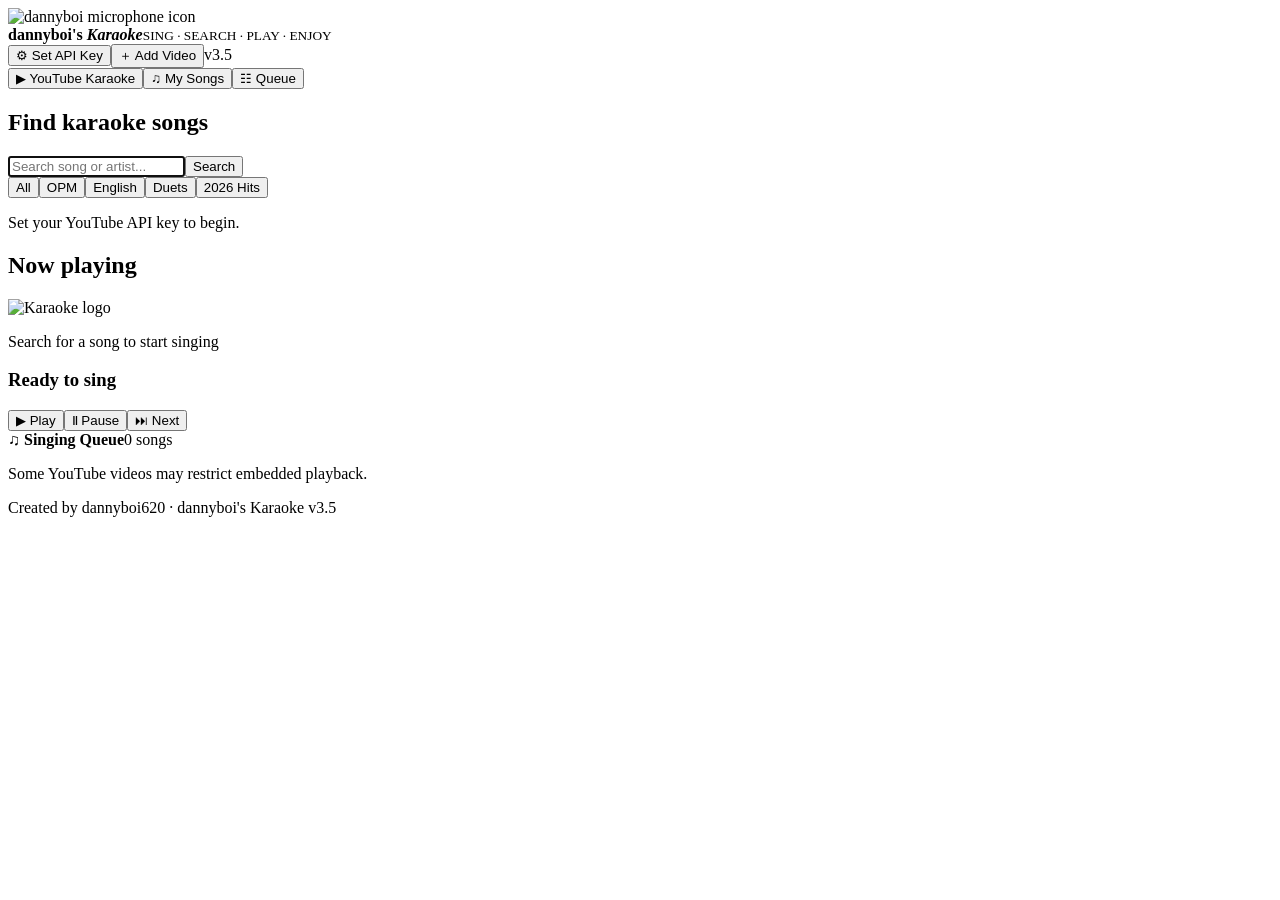
==== web/index.html @ 11451d22 "Add files via upload" ====
<!doctype html><html lang="en"><head><meta charset="utf-8"><meta name="viewport" content="width=device-width,initial-scale=1"><title>dannyboi's Karaoke</title><link rel="stylesheet" href="/style.css"></head><body><header><div class="brand"><img src="/dannyboi_logo.png" alt="dannyboi microphone icon"><div><strong>dannyboi's <em>Karaoke</em></strong><small>SING · SEARCH · PLAY · ENJOY</small></div></div><div class="header-actions"><button id="set-api-key">⚙ Set API Key</button><button id="add-video">＋ Add Video</button><span class="version">v3.5</span></div></header><main><section class="left"><nav><button class="tab active" data-tab="youtube">▶ YouTube Karaoke</button><button class="tab" data-tab="offline">♫ My Songs</button><button class="tab" data-tab="queue">☷ Queue</button></nav><div id="youtube-tab" class="pane"><h2>Find karaoke songs</h2><div class="searchline"><input id="youtube-query" placeholder="Search song or artist..." autofocus><button id="youtube-search">Search</button></div><div class="filters"><button class="chip" data-query="karaoke">All</button><button class="chip" data-query="OPM karaoke">OPM</button><button class="chip" data-query="English karaoke">English</button><button class="chip" data-query="duet karaoke">Duets</button><button class="chip" data-query="2026 karaoke hits">2026 Hits</button></div><p class="hint" id="youtube-status">Set your YouTube API key to begin.</p><div id="youtube-results" class="results"></div></div><div id="offline-tab" class="pane" hidden><h2>My offline songs</h2><div class="actions"><button id="choose-folder">Choose Folder</button><button id="import-songs">Import Songs</button><button id="scan-folder">Scan Now</button></div><p class="hint" id="library-status">Scanning library…</p><input id="library-search" placeholder="Search title, artist, or song number"><div id="library-results" class="results"></div></div><div id="queue-tab" class="pane" hidden><h2>Up next</h2><div id="queue" class="results"></div><button id="clear">Clear offline queue</button></div></section><section class="right"><h2>Now playing</h2><div class="screen" id="online-screen"><div id="youtube-player"></div><div id="player-placeholder"><img src="/dannyboi_logo.png" alt="Karaoke logo"><p>Search for a song to start singing</p></div></div><div id="local-player" hidden><video id="local-video" controls playsinline></video><audio id="local-audio" controls></audio><canvas id="cdg-canvas" width="300" height="216"></canvas></div><div id="online-help" class="online-help" hidden><span>If the video cannot play here, open it on YouTube.</span> <button id="open-youtube">↗ Open on YouTube</button></div><h3 id="now">Ready to sing</h3><div class="actions"><button id="play">▶ Play</button><button id="pause">Ⅱ Pause</button><button id="next">⏭ Next</button></div><div class="queue-title"><strong>♫ Singing Queue</strong><span id="online-queue-count">0 songs</span></div><div id="online-queue" class="results"></div><p class="hint queue-note">Some YouTube videos may restrict embedded playback.</p></section></main><div class="modal" id="api-key-dialog" hidden><div class="modal-card"><h2>Set YouTube API Key</h2><p>Paste your YouTube Data API v3 key. It is stored locally on this computer.</p><input id="api-key-input" type="password" placeholder="Paste API key" autocomplete="off"><p id="api-key-message" class="hint"></p><div class="actions"><button id="api-key-save">Save API Key</button><button id="api-key-cancel">Cancel</button></div></div></div><div class="modal" id="video-dialog" hidden><div class="modal-card"><h2>Add YouTube Karaoke Video</h2><p>Paste a YouTube video URL to play instantly and add it to your queue.</p><input id="video-url" placeholder="https://www.youtube.com/watch?v=..."><input id="video-title" placeholder="Song title (optional)"><p id="video-message" class="hint"></p><div class="actions"><button id="video-add">Add & Play</button><button id="video-cancel">Cancel</button></div></div></div><footer>Created by dannyboi620 · dannyboi's Karaoke v3.5</footer><script src="/app.js"></script><script src="/library.js"></script><script src="/simple.js"></script></body></html>
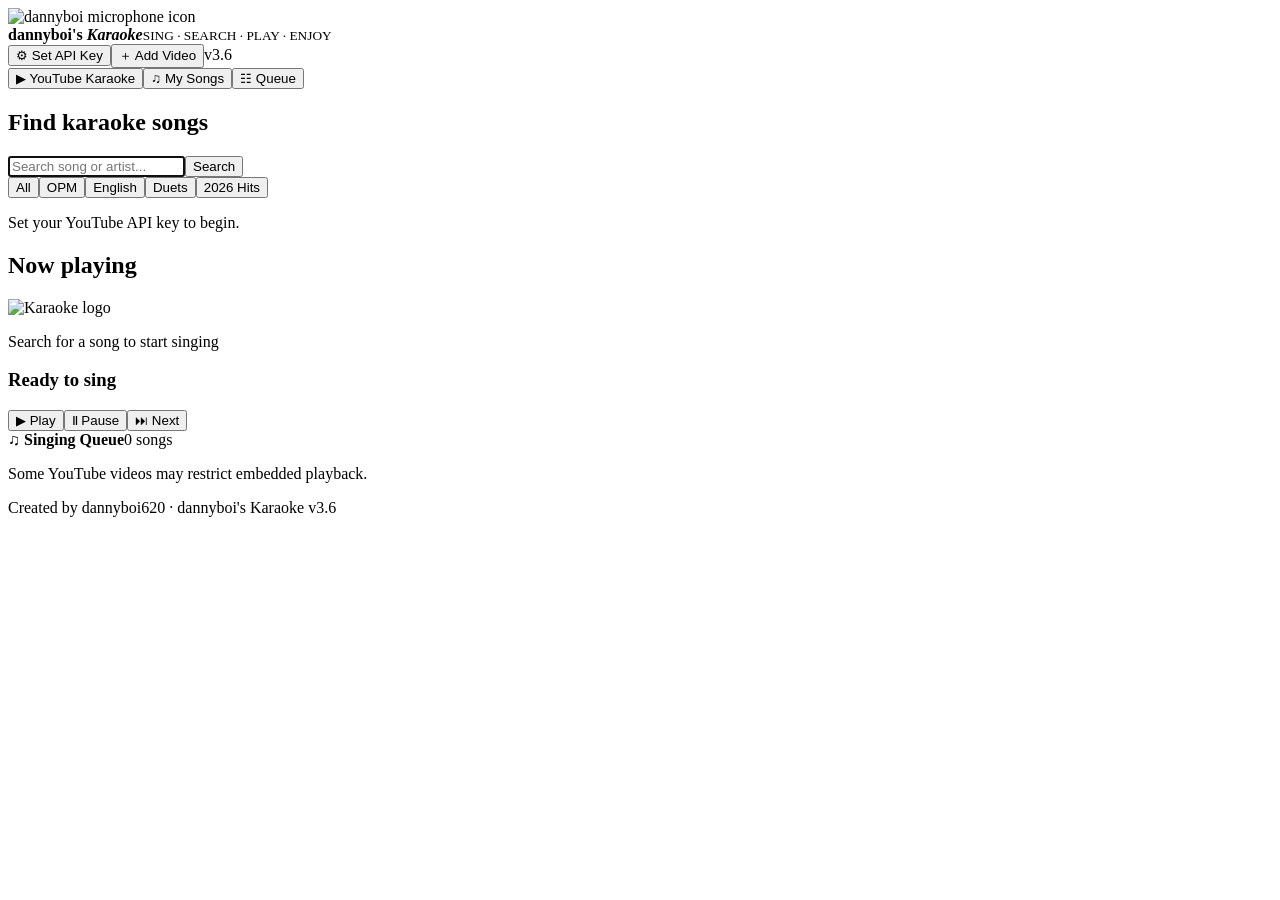
==== commit 9c3cb4ff: "Add files via upload" ====
--- a/web/index.html
+++ b/web/index.html
@@ -1 +1 @@
-<!doctype html><html lang="en"><head><meta charset="utf-8"><meta name="viewport" content="width=device-width,initial-scale=1"><title>dannyboi's Karaoke</title><link rel="stylesheet" href="/style.css"></head><body><header><div class="brand"><img src="/dannyboi_logo.png" alt="dannyboi microphone icon"><div><strong>dannyboi's <em>Karaoke</em></strong><small>SING · SEARCH · PLAY · ENJOY</small></div></div><div class="header-actions"><button id="set-api-key">⚙ Set API Key</button><button id="add-video">＋ Add Video</button><span class="version">v3.5</span></div></header><main><section class="left"><nav><button class="tab active" data-tab="youtube">▶ YouTube Karaoke</button><button class="tab" data-tab="offline">♫ My Songs</button><button class="tab" data-tab="queue">☷ Queue</button></nav><div id="youtube-tab" class="pane"><h2>Find karaoke songs</h2><div class="searchline"><input id="youtube-query" placeholder="Search song or artist..." autofocus><button id="youtube-search">Search</button></div><div class="filters"><button class="chip" data-query="karaoke">All</button><button class="chip" data-query="OPM karaoke">OPM</button><button class="chip" data-query="English karaoke">English</button><button class="chip" data-query="duet karaoke">Duets</button><button class="chip" data-query="2026 karaoke hits">2026 Hits</button></div><p class="hint" id="youtube-status">Set your YouTube API key to begin.</p><div id="youtube-results" class="results"></div></div><div id="offline-tab" class="pane" hidden><h2>My offline songs</h2><div class="actions"><button id="choose-folder">Choose Folder</button><button id="import-songs">Import Songs</button><button id="scan-folder">Scan Now</button></div><p class="hint" id="library-status">Scanning library…</p><input id="library-search" placeholder="Search title, artist, or song number"><div id="library-results" class="results"></div></div><div id="queue-tab" class="pane" hidden><h2>Up next</h2><div id="queue" class="results"></div><button id="clear">Clear offline queue</button></div></section><section class="right"><h2>Now playing</h2><div class="screen" id="online-screen"><div id="youtube-player"></div><div id="player-placeholder"><img src="/dannyboi_logo.png" alt="Karaoke logo"><p>Search for a song to start singing</p></div></div><div id="local-player" hidden><video id="local-video" controls playsinline></video><audio id="local-audio" controls></audio><canvas id="cdg-canvas" width="300" height="216"></canvas></div><div id="online-help" class="online-help" hidden><span>If the video cannot play here, open it on YouTube.</span> <button id="open-youtube">↗ Open on YouTube</button></div><h3 id="now">Ready to sing</h3><div class="actions"><button id="play">▶ Play</button><button id="pause">Ⅱ Pause</button><button id="next">⏭ Next</button></div><div class="queue-title"><strong>♫ Singing Queue</strong><span id="online-queue-count">0 songs</span></div><div id="online-queue" class="results"></div><p class="hint queue-note">Some YouTube videos may restrict embedded playback.</p></section></main><div class="modal" id="api-key-dialog" hidden><div class="modal-card"><h2>Set YouTube API Key</h2><p>Paste your YouTube Data API v3 key. It is stored locally on this computer.</p><input id="api-key-input" type="password" placeholder="Paste API key" autocomplete="off"><p id="api-key-message" class="hint"></p><div class="actions"><button id="api-key-save">Save API Key</button><button id="api-key-cancel">Cancel</button></div></div></div><div class="modal" id="video-dialog" hidden><div class="modal-card"><h2>Add YouTube Karaoke Video</h2><p>Paste a YouTube video URL to play instantly and add it to your queue.</p><input id="video-url" placeholder="https://www.youtube.com/watch?v=..."><input id="video-title" placeholder="Song title (optional)"><p id="video-message" class="hint"></p><div class="actions"><button id="video-add">Add & Play</button><button id="video-cancel">Cancel</button></div></div></div><footer>Created by dannyboi620 · dannyboi's Karaoke v3.5</footer><script src="/app.js"></script><script src="/library.js"></script><script src="/simple.js"></script></body></html>+<!doctype html><html lang="en"><head><meta charset="utf-8"><meta name="viewport" content="width=device-width,initial-scale=1"><title>dannyboi's Karaoke</title><link rel="stylesheet" href="/style.css"></head><body><header><div class="brand"><img src="/dannyboi_logo.png" alt="dannyboi microphone icon"><div><strong>dannyboi's <em>Karaoke</em></strong><small>SING · SEARCH · PLAY · ENJOY</small></div></div><div class="header-actions"><button id="set-api-key">⚙ Set API Key</button><button id="add-video">＋ Add Video</button><span class="version">v3.6</span></div></header><main><section class="left"><nav><button class="tab active" data-tab="youtube">▶ YouTube Karaoke</button><button class="tab" data-tab="offline">♫ My Songs</button><button class="tab" data-tab="queue">☷ Queue</button></nav><div id="youtube-tab" class="pane"><h2>Find karaoke songs</h2><div class="searchline"><input id="youtube-query" placeholder="Search song or artist..." autofocus><button id="youtube-search">Search</button></div><div class="filters"><button class="chip" data-query="karaoke">All</button><button class="chip" data-query="OPM karaoke">OPM</button><button class="chip" data-query="English karaoke">English</button><button class="chip" data-query="duet karaoke">Duets</button><button class="chip" data-query="2026 karaoke hits">2026 Hits</button></div><p class="hint" id="youtube-status">Set your YouTube API key to begin.</p><div id="youtube-results" class="results"></div></div><div id="offline-tab" class="pane" hidden><h2>My offline songs</h2><div class="actions"><button id="choose-folder">Choose Folder</button><button id="import-songs">Import Songs</button><button id="scan-folder">Scan Now</button></div><p class="hint" id="library-status">Scanning library…</p><input id="library-search" placeholder="Search title, artist, or song number"><div id="library-results" class="results"></div></div><div id="queue-tab" class="pane" hidden><h2>Up next</h2><div id="queue" class="results"></div><button id="clear">Clear offline queue</button></div></section><section class="right"><h2>Now playing</h2><div class="screen" id="online-screen"><div id="youtube-player"></div><div id="player-placeholder"><img src="/dannyboi_logo.png" alt="Karaoke logo"><p>Search for a song to start singing</p></div></div><div id="local-player" hidden><video id="local-video" controls playsinline></video><audio id="local-audio" controls></audio><canvas id="cdg-canvas" width="300" height="216"></canvas></div><div id="online-help" class="online-help" hidden><span id="playback-notice">Some videos do not allow playback in other apps. Open on YouTube to watch.</span> <button id="open-youtube">↗ Open on YouTube</button></div><h3 id="now">Ready to sing</h3><div class="actions"><button id="play">▶ Play</button><button id="pause">Ⅱ Pause</button><button id="next">⏭ Next</button></div><div class="queue-title"><strong>♫ Singing Queue</strong><span id="online-queue-count">0 songs</span></div><div id="online-queue" class="results"></div><p class="hint queue-note">Some YouTube videos may restrict embedded playback.</p></section></main><div class="modal" id="api-key-dialog" hidden><div class="modal-card"><h2>Set YouTube API Key</h2><p>Paste your YouTube Data API v3 key. It is stored locally on this computer.</p><input id="api-key-input" type="password" placeholder="Paste API key" autocomplete="off"><p id="api-key-message" class="hint"></p><div class="actions"><button id="api-key-save">Save API Key</button><button id="api-key-cancel">Cancel</button></div></div></div><div class="modal" id="video-dialog" hidden><div class="modal-card"><h2>Add YouTube Karaoke Video</h2><p>Paste a YouTube video URL to play instantly and add it to your queue.</p><input id="video-url" placeholder="https://www.youtube.com/watch?v=..."><input id="video-title" placeholder="Song title (optional)"><p id="video-message" class="hint"></p><div class="actions"><button id="video-add">Add & Play</button><button id="video-cancel">Cancel</button></div></div></div><footer>Created by dannyboi620 · dannyboi's Karaoke v3.6</footer><script src="/app.js"></script><script src="/library.js"></script><script src="/simple.js"></script></body></html>
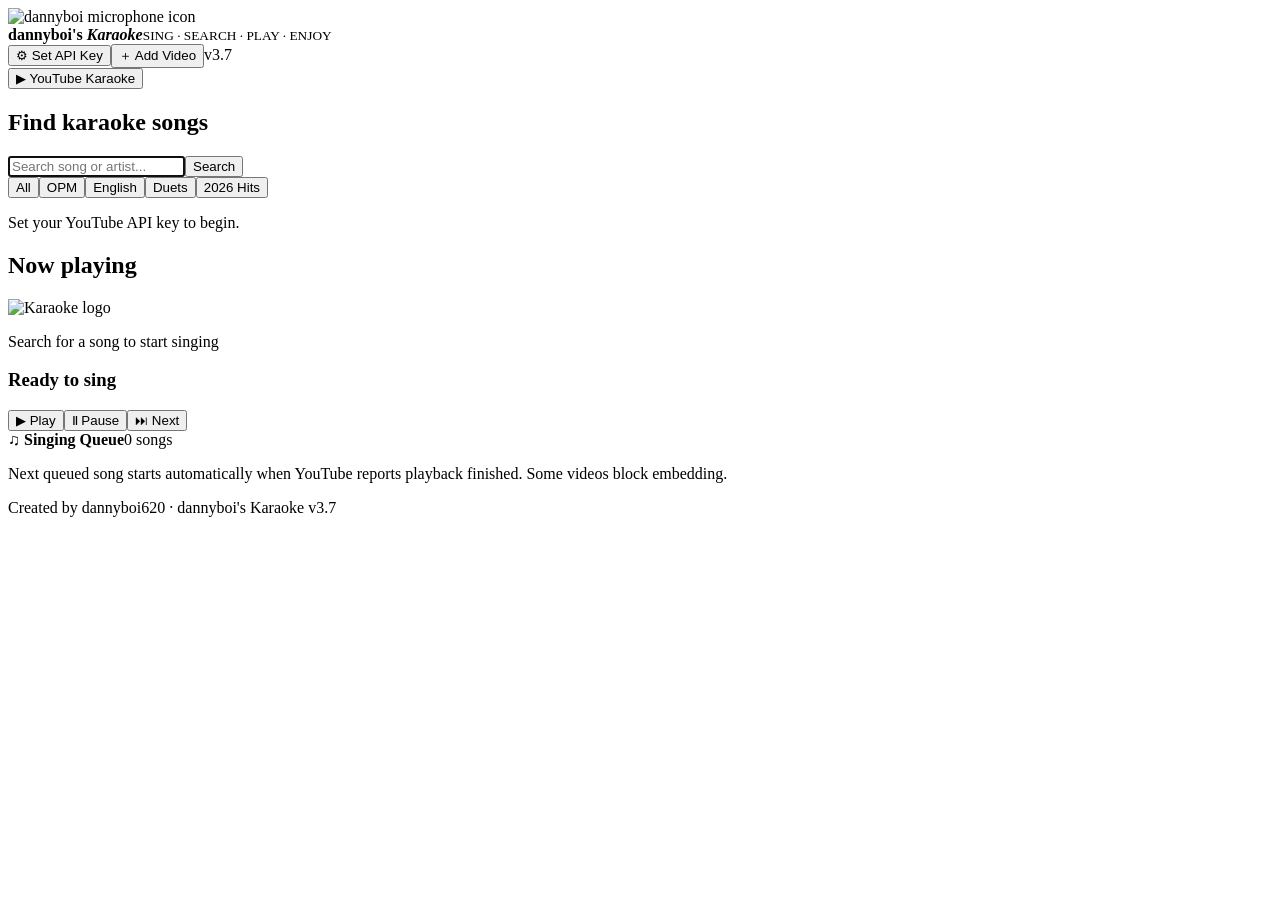
==== commit fd45bff7: "Add files via upload" ====
--- a/web/index.html
+++ b/web/index.html
@@ -1 +1 @@
-<!doctype html><html lang="en"><head><meta charset="utf-8"><meta name="viewport" content="width=device-width,initial-scale=1"><title>dannyboi's Karaoke</title><link rel="stylesheet" href="/style.css"></head><body><header><div class="brand"><img src="/dannyboi_logo.png" alt="dannyboi microphone icon"><div><strong>dannyboi's <em>Karaoke</em></strong><small>SING · SEARCH · PLAY · ENJOY</small></div></div><div class="header-actions"><button id="set-api-key">⚙ Set API Key</button><button id="add-video">＋ Add Video</button><span class="version">v3.6</span></div></header><main><section class="left"><nav><button class="tab active" data-tab="youtube">▶ YouTube Karaoke</button><button class="tab" data-tab="offline">♫ My Songs</button><button class="tab" data-tab="queue">☷ Queue</button></nav><div id="youtube-tab" class="pane"><h2>Find karaoke songs</h2><div class="searchline"><input id="youtube-query" placeholder="Search song or artist..." autofocus><button id="youtube-search">Search</button></div><div class="filters"><button class="chip" data-query="karaoke">All</button><button class="chip" data-query="OPM karaoke">OPM</button><button class="chip" data-query="English karaoke">English</button><button class="chip" data-query="duet karaoke">Duets</button><button class="chip" data-query="2026 karaoke hits">2026 Hits</button></div><p class="hint" id="youtube-status">Set your YouTube API key to begin.</p><div id="youtube-results" class="results"></div></div><div id="offline-tab" class="pane" hidden><h2>My offline songs</h2><div class="actions"><button id="choose-folder">Choose Folder</button><button id="import-songs">Import Songs</button><button id="scan-folder">Scan Now</button></div><p class="hint" id="library-status">Scanning library…</p><input id="library-search" placeholder="Search title, artist, or song number"><div id="library-results" class="results"></div></div><div id="queue-tab" class="pane" hidden><h2>Up next</h2><div id="queue" class="results"></div><button id="clear">Clear offline queue</button></div></section><section class="right"><h2>Now playing</h2><div class="screen" id="online-screen"><div id="youtube-player"></div><div id="player-placeholder"><img src="/dannyboi_logo.png" alt="Karaoke logo"><p>Search for a song to start singing</p></div></div><div id="local-player" hidden><video id="local-video" controls playsinline></video><audio id="local-audio" controls></audio><canvas id="cdg-canvas" width="300" height="216"></canvas></div><div id="online-help" class="online-help" hidden><span id="playback-notice">Some videos do not allow playback in other apps. Open on YouTube to watch.</span> <button id="open-youtube">↗ Open on YouTube</button></div><h3 id="now">Ready to sing</h3><div class="actions"><button id="play">▶ Play</button><button id="pause">Ⅱ Pause</button><button id="next">⏭ Next</button></div><div class="queue-title"><strong>♫ Singing Queue</strong><span id="online-queue-count">0 songs</span></div><div id="online-queue" class="results"></div><p class="hint queue-note">Some YouTube videos may restrict embedded playback.</p></section></main><div class="modal" id="api-key-dialog" hidden><div class="modal-card"><h2>Set YouTube API Key</h2><p>Paste your YouTube Data API v3 key. It is stored locally on this computer.</p><input id="api-key-input" type="password" placeholder="Paste API key" autocomplete="off"><p id="api-key-message" class="hint"></p><div class="actions"><button id="api-key-save">Save API Key</button><button id="api-key-cancel">Cancel</button></div></div></div><div class="modal" id="video-dialog" hidden><div class="modal-card"><h2>Add YouTube Karaoke Video</h2><p>Paste a YouTube video URL to play instantly and add it to your queue.</p><input id="video-url" placeholder="https://www.youtube.com/watch?v=..."><input id="video-title" placeholder="Song title (optional)"><p id="video-message" class="hint"></p><div class="actions"><button id="video-add">Add & Play</button><button id="video-cancel">Cancel</button></div></div></div><footer>Created by dannyboi620 · dannyboi's Karaoke v3.6</footer><script src="/app.js"></script><script src="/library.js"></script><script src="/simple.js"></script></body></html>+<!doctype html><html lang="en"><head><meta charset="utf-8"><meta name="viewport" content="width=device-width,initial-scale=1"><title>dannyboi's Karaoke</title><link rel="stylesheet" href="/style.css"></head><body><header><div class="brand"><img src="/dannyboi_logo.png" alt="dannyboi microphone icon"><div><strong>dannyboi's <em>Karaoke</em></strong><small>SING · SEARCH · PLAY · ENJOY</small></div></div><div class="header-actions"><button id="set-api-key">⚙ Set API Key</button><button id="add-video">＋ Add Video</button><span class="version">v3.7</span></div></header><main><section class="left"><nav><button class="tab active" data-tab="youtube">▶ YouTube Karaoke</button></nav><div id="youtube-tab" class="pane"><h2>Find karaoke songs</h2><div class="searchline"><input id="youtube-query" placeholder="Search song or artist..." autofocus><button id="youtube-search">Search</button></div><div class="filters"><button class="chip" data-query="karaoke">All</button><button class="chip" data-query="OPM karaoke">OPM</button><button class="chip" data-query="English karaoke">English</button><button class="chip" data-query="duet karaoke">Duets</button><button class="chip" data-query="2026 karaoke hits">2026 Hits</button></div><p class="hint" id="youtube-status">Set your YouTube API key to begin.</p><div id="youtube-results" class="results"></div></div><div id="offline-tab" class="pane" hidden><h2>My offline songs</h2><div class="actions"><button id="choose-folder">Choose Folder</button><button id="import-songs">Import Songs</button><button id="scan-folder">Scan Now</button></div><p class="hint" id="library-status">Scanning library…</p><input id="library-search" placeholder="Search title, artist, or song number"><div id="library-results" class="results"></div></div><div id="queue-tab" class="pane" hidden><h2>Up next</h2><div id="queue" class="results"></div><button id="clear">Clear offline queue</button></div></section><section class="right"><h2>Now playing</h2><div class="screen" id="online-screen"><div id="youtube-player"></div><div id="player-placeholder"><img src="/dannyboi_logo.png" alt="Karaoke logo"><p>Search for a song to start singing</p></div></div><div id="local-player" hidden><video id="local-video" controls playsinline></video><audio id="local-audio" controls></audio><canvas id="cdg-canvas" width="300" height="216"></canvas></div><div id="online-help" class="online-help" hidden><span id="playback-notice">Some videos do not allow playback in other apps. Open on YouTube to watch.</span> <button id="open-youtube">↗ Open on YouTube</button></div><h3 id="now">Ready to sing</h3><div class="actions"><button id="play">▶ Play</button><button id="pause">Ⅱ Pause</button><button id="next">⏭ Next</button></div><div class="queue-title"><strong>♫ Singing Queue</strong><span id="online-queue-count">0 songs</span></div><div id="online-queue" class="results"></div><p class="hint queue-note">Next queued song starts automatically when YouTube reports playback finished. Some videos block embedding.</p></section></main><div class="modal" id="api-key-dialog" hidden><div class="modal-card"><h2>Set YouTube API Key</h2><p>Paste your YouTube Data API v3 key. It is stored locally on this computer.</p><input id="api-key-input" type="password" placeholder="Paste API key" autocomplete="off"><p id="api-key-message" class="hint"></p><div class="actions"><button id="api-key-save">Save API Key</button><button id="api-key-cancel">Cancel</button></div></div></div><div class="modal" id="video-dialog" hidden><div class="modal-card"><h2>Add YouTube Karaoke Video</h2><p>Paste a YouTube video URL to play instantly and add it to your queue.</p><input id="video-url" placeholder="https://www.youtube.com/watch?v=..."><input id="video-title" placeholder="Song title (optional)"><p id="video-message" class="hint"></p><div class="actions"><button id="video-add">Add & Play</button><button id="video-cancel">Cancel</button></div></div></div><footer>Created by dannyboi620 · dannyboi's Karaoke v3.7</footer><script src="/app.js"></script><script src="/library.js"></script><script src="/simple.js"></script></body></html>
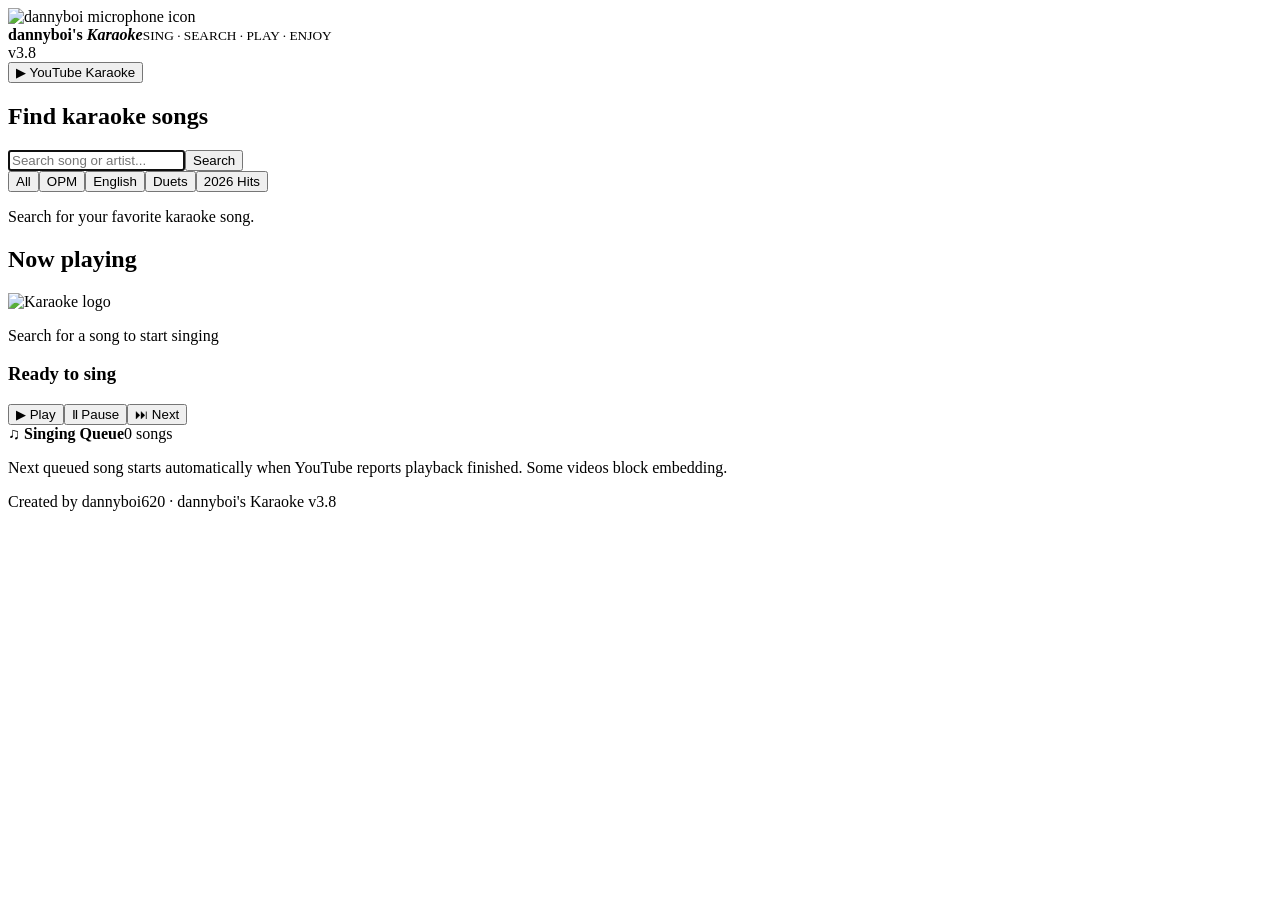
==== commit e268c47a: "Add files via upload" ====
--- a/web/index.html
+++ b/web/index.html
@@ -1 +1 @@
-<!doctype html><html lang="en"><head><meta charset="utf-8"><meta name="viewport" content="width=device-width,initial-scale=1"><title>dannyboi's Karaoke</title><link rel="stylesheet" href="/style.css"></head><body><header><div class="brand"><img src="/dannyboi_logo.png" alt="dannyboi microphone icon"><div><strong>dannyboi's <em>Karaoke</em></strong><small>SING · SEARCH · PLAY · ENJOY</small></div></div><div class="header-actions"><button id="set-api-key">⚙ Set API Key</button><button id="add-video">＋ Add Video</button><span class="version">v3.7</span></div></header><main><section class="left"><nav><button class="tab active" data-tab="youtube">▶ YouTube Karaoke</button></nav><div id="youtube-tab" class="pane"><h2>Find karaoke songs</h2><div class="searchline"><input id="youtube-query" placeholder="Search song or artist..." autofocus><button id="youtube-search">Search</button></div><div class="filters"><button class="chip" data-query="karaoke">All</button><button class="chip" data-query="OPM karaoke">OPM</button><button class="chip" data-query="English karaoke">English</button><button class="chip" data-query="duet karaoke">Duets</button><button class="chip" data-query="2026 karaoke hits">2026 Hits</button></div><p class="hint" id="youtube-status">Set your YouTube API key to begin.</p><div id="youtube-results" class="results"></div></div><div id="offline-tab" class="pane" hidden><h2>My offline songs</h2><div class="actions"><button id="choose-folder">Choose Folder</button><button id="import-songs">Import Songs</button><button id="scan-folder">Scan Now</button></div><p class="hint" id="library-status">Scanning library…</p><input id="library-search" placeholder="Search title, artist, or song number"><div id="library-results" class="results"></div></div><div id="queue-tab" class="pane" hidden><h2>Up next</h2><div id="queue" class="results"></div><button id="clear">Clear offline queue</button></div></section><section class="right"><h2>Now playing</h2><div class="screen" id="online-screen"><div id="youtube-player"></div><div id="player-placeholder"><img src="/dannyboi_logo.png" alt="Karaoke logo"><p>Search for a song to start singing</p></div></div><div id="local-player" hidden><video id="local-video" controls playsinline></video><audio id="local-audio" controls></audio><canvas id="cdg-canvas" width="300" height="216"></canvas></div><div id="online-help" class="online-help" hidden><span id="playback-notice">Some videos do not allow playback in other apps. Open on YouTube to watch.</span> <button id="open-youtube">↗ Open on YouTube</button></div><h3 id="now">Ready to sing</h3><div class="actions"><button id="play">▶ Play</button><button id="pause">Ⅱ Pause</button><button id="next">⏭ Next</button></div><div class="queue-title"><strong>♫ Singing Queue</strong><span id="online-queue-count">0 songs</span></div><div id="online-queue" class="results"></div><p class="hint queue-note">Next queued song starts automatically when YouTube reports playback finished. Some videos block embedding.</p></section></main><div class="modal" id="api-key-dialog" hidden><div class="modal-card"><h2>Set YouTube API Key</h2><p>Paste your YouTube Data API v3 key. It is stored locally on this computer.</p><input id="api-key-input" type="password" placeholder="Paste API key" autocomplete="off"><p id="api-key-message" class="hint"></p><div class="actions"><button id="api-key-save">Save API Key</button><button id="api-key-cancel">Cancel</button></div></div></div><div class="modal" id="video-dialog" hidden><div class="modal-card"><h2>Add YouTube Karaoke Video</h2><p>Paste a YouTube video URL to play instantly and add it to your queue.</p><input id="video-url" placeholder="https://www.youtube.com/watch?v=..."><input id="video-title" placeholder="Song title (optional)"><p id="video-message" class="hint"></p><div class="actions"><button id="video-add">Add & Play</button><button id="video-cancel">Cancel</button></div></div></div><footer>Created by dannyboi620 · dannyboi's Karaoke v3.7</footer><script src="/app.js"></script><script src="/library.js"></script><script src="/simple.js"></script></body></html>+<!doctype html><html lang="en"><head><meta charset="utf-8"><meta name="viewport" content="width=device-width,initial-scale=1"><title>dannyboi's Karaoke</title><link rel="stylesheet" href="/style.css"></head><body><header><div class="brand"><img src="/dannyboi_logo.png" alt="dannyboi microphone icon"><div><strong>dannyboi's <em>Karaoke</em></strong><small>SING · SEARCH · PLAY · ENJOY</small></div></div><div class="header-actions"><span class="version">v3.8</span></div></header><main><section class="left"><nav><button class="tab active" data-tab="youtube">▶ YouTube Karaoke</button></nav><div id="youtube-tab" class="pane"><h2>Find karaoke songs</h2><div class="searchline"><input id="youtube-query" placeholder="Search song or artist..." autofocus><button id="youtube-search">Search</button></div><div class="filters"><button class="chip" data-query="karaoke">All</button><button class="chip" data-query="OPM karaoke">OPM</button><button class="chip" data-query="English karaoke">English</button><button class="chip" data-query="duet karaoke">Duets</button><button class="chip" data-query="2026 karaoke hits">2026 Hits</button></div><p class="hint" id="youtube-status">Search for your favorite karaoke song.</p><div id="youtube-results" class="results"></div></div><div id="offline-tab" class="pane" hidden><h2>My offline songs</h2><div class="actions"><button id="choose-folder">Choose Folder</button><button id="import-songs">Import Songs</button><button id="scan-folder">Scan Now</button></div><p class="hint" id="library-status">Scanning library…</p><input id="library-search" placeholder="Search title, artist, or song number"><div id="library-results" class="results"></div></div><div id="queue-tab" class="pane" hidden><h2>Up next</h2><div id="queue" class="results"></div><button id="clear">Clear offline queue</button></div></section><section class="right"><h2>Now playing</h2><div class="screen" id="online-screen"><div id="youtube-player"></div><div id="player-placeholder"><img src="/dannyboi_logo.png" alt="Karaoke logo"><p>Search for a song to start singing</p></div></div><div id="local-player" hidden><video id="local-video" controls playsinline></video><audio id="local-audio" controls></audio><canvas id="cdg-canvas" width="300" height="216"></canvas></div><div id="online-help" class="online-help" hidden><span id="playback-notice">Some videos do not allow playback in other apps. Open on YouTube to watch.</span> <button id="open-youtube">↗ Open on YouTube</button></div><h3 id="now">Ready to sing</h3><div class="actions"><button id="play">▶ Play</button><button id="pause">Ⅱ Pause</button><button id="next">⏭ Next</button></div><div class="queue-title"><strong>♫ Singing Queue</strong><span id="online-queue-count">0 songs</span></div><div id="online-queue" class="results"></div><p class="hint queue-note">Next queued song starts automatically when YouTube reports playback finished. Some videos block embedding.</p></section></main><div class="modal" id="api-key-dialog" hidden><div class="modal-card"><h2>Set YouTube API Key</h2><p>Paste your YouTube Data API v3 key. It is stored locally on this computer.</p><input id="api-key-input" type="password" placeholder="Paste API key" autocomplete="off"><p id="api-key-message" class="hint"></p><div class="actions"><button id="api-key-save">Save API Key</button><button id="api-key-cancel">Cancel</button></div></div></div><div class="modal" id="video-dialog" hidden><div class="modal-card"><h2>Add YouTube Karaoke Video</h2><p>Paste a YouTube video URL to play instantly and add it to your queue.</p><input id="video-url" placeholder="https://www.youtube.com/watch?v=..."><input id="video-title" placeholder="Song title (optional)"><p id="video-message" class="hint"></p><div class="actions"><button id="video-add">Add & Play</button><button id="video-cancel">Cancel</button></div></div></div><footer>Created by dannyboi620 · dannyboi's Karaoke v3.8</footer><script src="/app.js"></script><script src="/library.js"></script><script src="/simple.js"></script></body></html>
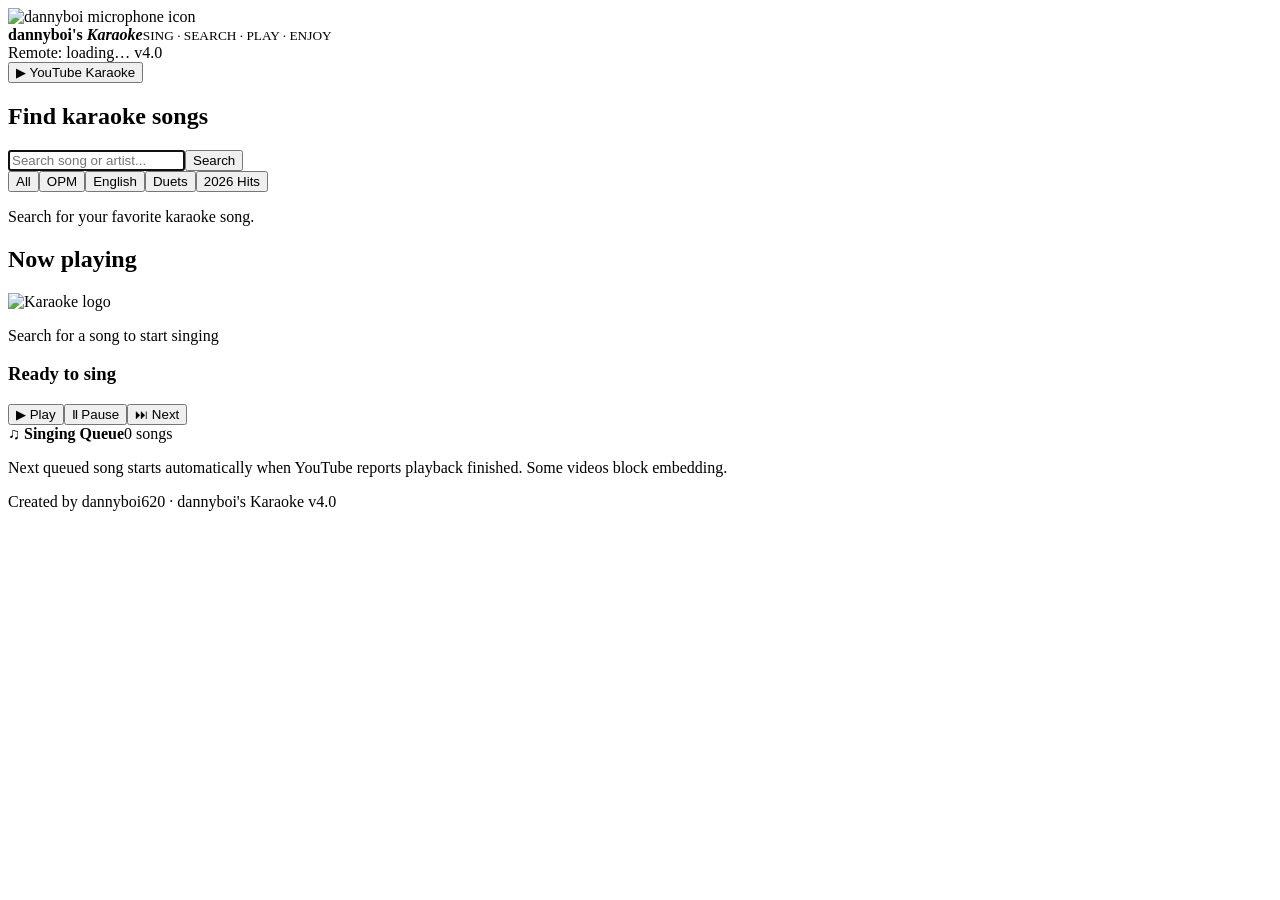
==== commit cd7b5efc: "Add files via upload" ====
--- a/web/index.html
+++ b/web/index.html
@@ -1 +1 @@
-<!doctype html><html lang="en"><head><meta charset="utf-8"><meta name="viewport" content="width=device-width,initial-scale=1"><title>dannyboi's Karaoke</title><link rel="stylesheet" href="/style.css"></head><body><header><div class="brand"><img src="/dannyboi_logo.png" alt="dannyboi microphone icon"><div><strong>dannyboi's <em>Karaoke</em></strong><small>SING · SEARCH · PLAY · ENJOY</small></div></div><div class="header-actions"><span class="version">v3.8</span></div></header><main><section class="left"><nav><button class="tab active" data-tab="youtube">▶ YouTube Karaoke</button></nav><div id="youtube-tab" class="pane"><h2>Find karaoke songs</h2><div class="searchline"><input id="youtube-query" placeholder="Search song or artist..." autofocus><button id="youtube-search">Search</button></div><div class="filters"><button class="chip" data-query="karaoke">All</button><button class="chip" data-query="OPM karaoke">OPM</button><button class="chip" data-query="English karaoke">English</button><button class="chip" data-query="duet karaoke">Duets</button><button class="chip" data-query="2026 karaoke hits">2026 Hits</button></div><p class="hint" id="youtube-status">Search for your favorite karaoke song.</p><div id="youtube-results" class="results"></div></div><div id="offline-tab" class="pane" hidden><h2>My offline songs</h2><div class="actions"><button id="choose-folder">Choose Folder</button><button id="import-songs">Import Songs</button><button id="scan-folder">Scan Now</button></div><p class="hint" id="library-status">Scanning library…</p><input id="library-search" placeholder="Search title, artist, or song number"><div id="library-results" class="results"></div></div><div id="queue-tab" class="pane" hidden><h2>Up next</h2><div id="queue" class="results"></div><button id="clear">Clear offline queue</button></div></section><section class="right"><h2>Now playing</h2><div class="screen" id="online-screen"><div id="youtube-player"></div><div id="player-placeholder"><img src="/dannyboi_logo.png" alt="Karaoke logo"><p>Search for a song to start singing</p></div></div><div id="local-player" hidden><video id="local-video" controls playsinline></video><audio id="local-audio" controls></audio><canvas id="cdg-canvas" width="300" height="216"></canvas></div><div id="online-help" class="online-help" hidden><span id="playback-notice">Some videos do not allow playback in other apps. Open on YouTube to watch.</span> <button id="open-youtube">↗ Open on YouTube</button></div><h3 id="now">Ready to sing</h3><div class="actions"><button id="play">▶ Play</button><button id="pause">Ⅱ Pause</button><button id="next">⏭ Next</button></div><div class="queue-title"><strong>♫ Singing Queue</strong><span id="online-queue-count">0 songs</span></div><div id="online-queue" class="results"></div><p class="hint queue-note">Next queued song starts automatically when YouTube reports playback finished. Some videos block embedding.</p></section></main><div class="modal" id="api-key-dialog" hidden><div class="modal-card"><h2>Set YouTube API Key</h2><p>Paste your YouTube Data API v3 key. It is stored locally on this computer.</p><input id="api-key-input" type="password" placeholder="Paste API key" autocomplete="off"><p id="api-key-message" class="hint"></p><div class="actions"><button id="api-key-save">Save API Key</button><button id="api-key-cancel">Cancel</button></div></div></div><div class="modal" id="video-dialog" hidden><div class="modal-card"><h2>Add YouTube Karaoke Video</h2><p>Paste a YouTube video URL to play instantly and add it to your queue.</p><input id="video-url" placeholder="https://www.youtube.com/watch?v=..."><input id="video-title" placeholder="Song title (optional)"><p id="video-message" class="hint"></p><div class="actions"><button id="video-add">Add & Play</button><button id="video-cancel">Cancel</button></div></div></div><footer>Created by dannyboi620 · dannyboi's Karaoke v3.8</footer><script src="/app.js"></script><script src="/library.js"></script><script src="/simple.js"></script></body></html>+<!doctype html><html lang="en"><head><meta charset="utf-8"><meta name="viewport" content="width=device-width,initial-scale=1"><title>dannyboi's Karaoke</title><link rel="stylesheet" href="/style.css"></head><body><header><div class="brand"><img src="/dannyboi_logo.png" alt="dannyboi microphone icon"><div><strong>dannyboi's <em>Karaoke</em></strong><small>SING · SEARCH · PLAY · ENJOY</small></div></div><div class="header-actions"><span id="remote-pair" class="version">Remote: loading…</span> <span class="version">v4.0</span></div></header><main><section class="left"><nav><button class="tab active" data-tab="youtube">▶ YouTube Karaoke</button></nav><div id="youtube-tab" class="pane"><h2>Find karaoke songs</h2><div class="searchline"><input id="youtube-query" placeholder="Search song or artist..." autofocus><button id="youtube-search">Search</button></div><div class="filters"><button class="chip" data-query="karaoke">All</button><button class="chip" data-query="OPM karaoke">OPM</button><button class="chip" data-query="English karaoke">English</button><button class="chip" data-query="duet karaoke">Duets</button><button class="chip" data-query="2026 karaoke hits">2026 Hits</button></div><p class="hint" id="youtube-status">Search for your favorite karaoke song.</p><div id="youtube-results" class="results"></div></div><div id="offline-tab" class="pane" hidden><h2>My offline songs</h2><div class="actions"><button id="choose-folder">Choose Folder</button><button id="import-songs">Import Songs</button><button id="scan-folder">Scan Now</button></div><p class="hint" id="library-status">Scanning library…</p><input id="library-search" placeholder="Search title, artist, or song number"><div id="library-results" class="results"></div></div><div id="queue-tab" class="pane" hidden><h2>Up next</h2><div id="queue" class="results"></div><button id="clear">Clear offline queue</button></div></section><section class="right"><h2>Now playing</h2><div class="screen" id="online-screen"><div id="youtube-player"></div><div id="player-placeholder"><img src="/dannyboi_logo.png" alt="Karaoke logo"><p>Search for a song to start singing</p></div></div><div id="local-player" hidden><video id="local-video" controls playsinline></video><audio id="local-audio" controls></audio><canvas id="cdg-canvas" width="300" height="216"></canvas></div><div id="online-help" class="online-help" hidden><span id="playback-notice">Some videos do not allow playback in other apps. Open on YouTube to watch.</span> <button id="open-youtube">↗ Open on YouTube</button></div><h3 id="now">Ready to sing</h3><div class="actions"><button id="play">▶ Play</button><button id="pause">Ⅱ Pause</button><button id="next">⏭ Next</button></div><div class="queue-title"><strong>♫ Singing Queue</strong><span id="online-queue-count">0 songs</span></div><div id="online-queue" class="results"></div><p class="hint queue-note">Next queued song starts automatically when YouTube reports playback finished. Some videos block embedding.</p></section></main><div class="modal" id="api-key-dialog" hidden><div class="modal-card"><h2>Set YouTube API Key</h2><p>Paste your YouTube Data API v3 key. It is stored locally on this computer.</p><input id="api-key-input" type="password" placeholder="Paste API key" autocomplete="off"><p id="api-key-message" class="hint"></p><div class="actions"><button id="api-key-save">Save API Key</button><button id="api-key-cancel">Cancel</button></div></div></div><div class="modal" id="video-dialog" hidden><div class="modal-card"><h2>Add YouTube Karaoke Video</h2><p>Paste a YouTube video URL to play instantly and add it to your queue.</p><input id="video-url" placeholder="https://www.youtube.com/watch?v=..."><input id="video-title" placeholder="Song title (optional)"><p id="video-message" class="hint"></p><div class="actions"><button id="video-add">Add & Play</button><button id="video-cancel">Cancel</button></div></div></div><footer>Created by dannyboi620 · dannyboi's Karaoke v4.0</footer><script src="/app.js"></script><script src="/library.js"></script><script src="/simple.js"></script></body></html>
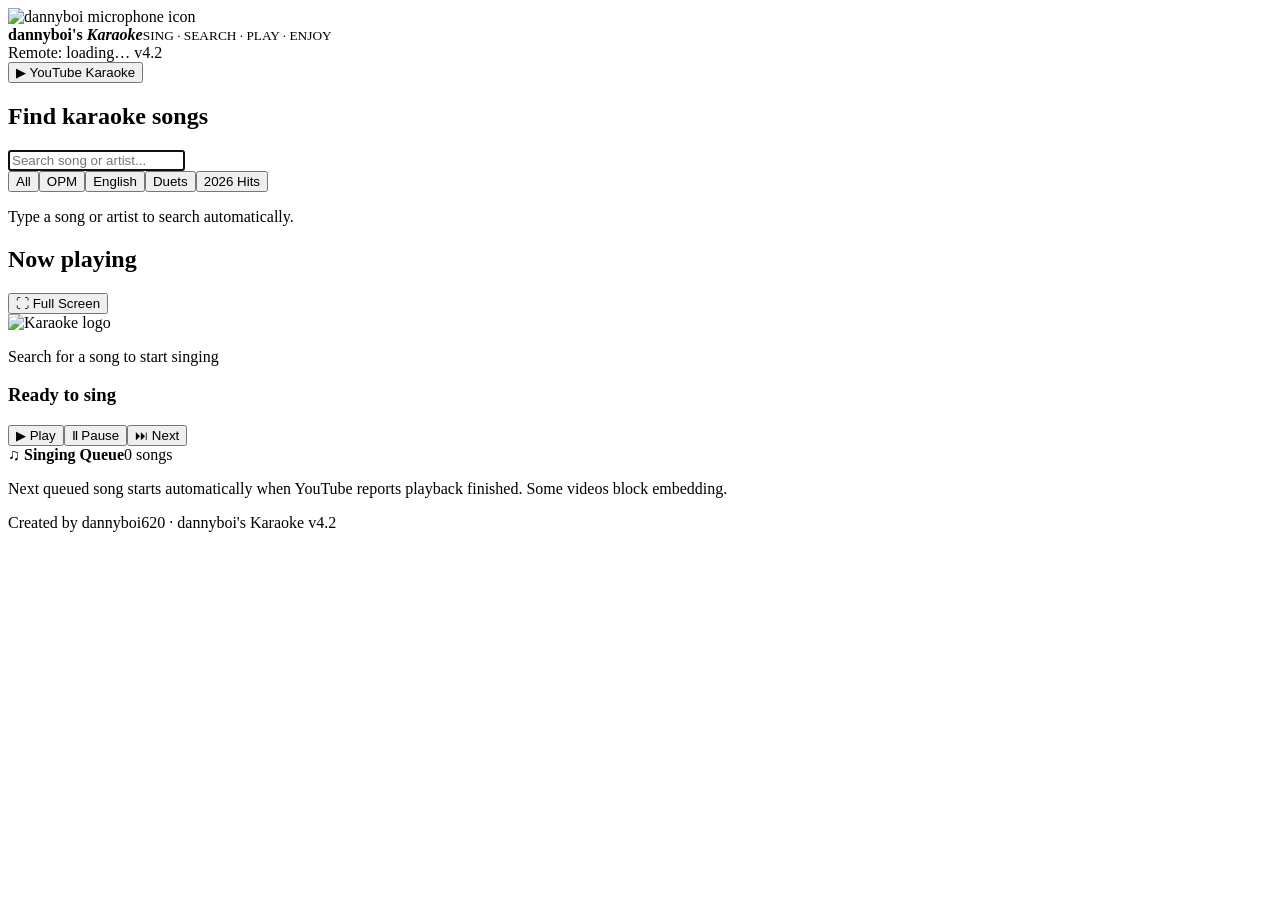
==== commit ac3a026b: "Add files via upload" ====
--- a/web/index.html
+++ b/web/index.html
@@ -1 +1 @@
-<!doctype html><html lang="en"><head><meta charset="utf-8"><meta name="viewport" content="width=device-width,initial-scale=1"><title>dannyboi's Karaoke</title><link rel="stylesheet" href="/style.css"></head><body><header><div class="brand"><img src="/dannyboi_logo.png" alt="dannyboi microphone icon"><div><strong>dannyboi's <em>Karaoke</em></strong><small>SING · SEARCH · PLAY · ENJOY</small></div></div><div class="header-actions"><span id="remote-pair" class="version">Remote: loading…</span> <span class="version">v4.0</span></div></header><main><section class="left"><nav><button class="tab active" data-tab="youtube">▶ YouTube Karaoke</button></nav><div id="youtube-tab" class="pane"><h2>Find karaoke songs</h2><div class="searchline"><input id="youtube-query" placeholder="Search song or artist..." autofocus><button id="youtube-search">Search</button></div><div class="filters"><button class="chip" data-query="karaoke">All</button><button class="chip" data-query="OPM karaoke">OPM</button><button class="chip" data-query="English karaoke">English</button><button class="chip" data-query="duet karaoke">Duets</button><button class="chip" data-query="2026 karaoke hits">2026 Hits</button></div><p class="hint" id="youtube-status">Search for your favorite karaoke song.</p><div id="youtube-results" class="results"></div></div><div id="offline-tab" class="pane" hidden><h2>My offline songs</h2><div class="actions"><button id="choose-folder">Choose Folder</button><button id="import-songs">Import Songs</button><button id="scan-folder">Scan Now</button></div><p class="hint" id="library-status">Scanning library…</p><input id="library-search" placeholder="Search title, artist, or song number"><div id="library-results" class="results"></div></div><div id="queue-tab" class="pane" hidden><h2>Up next</h2><div id="queue" class="results"></div><button id="clear">Clear offline queue</button></div></section><section class="right"><h2>Now playing</h2><div class="screen" id="online-screen"><div id="youtube-player"></div><div id="player-placeholder"><img src="/dannyboi_logo.png" alt="Karaoke logo"><p>Search for a song to start singing</p></div></div><div id="local-player" hidden><video id="local-video" controls playsinline></video><audio id="local-audio" controls></audio><canvas id="cdg-canvas" width="300" height="216"></canvas></div><div id="online-help" class="online-help" hidden><span id="playback-notice">Some videos do not allow playback in other apps. Open on YouTube to watch.</span> <button id="open-youtube">↗ Open on YouTube</button></div><h3 id="now">Ready to sing</h3><div class="actions"><button id="play">▶ Play</button><button id="pause">Ⅱ Pause</button><button id="next">⏭ Next</button></div><div class="queue-title"><strong>♫ Singing Queue</strong><span id="online-queue-count">0 songs</span></div><div id="online-queue" class="results"></div><p class="hint queue-note">Next queued song starts automatically when YouTube reports playback finished. Some videos block embedding.</p></section></main><div class="modal" id="api-key-dialog" hidden><div class="modal-card"><h2>Set YouTube API Key</h2><p>Paste your YouTube Data API v3 key. It is stored locally on this computer.</p><input id="api-key-input" type="password" placeholder="Paste API key" autocomplete="off"><p id="api-key-message" class="hint"></p><div class="actions"><button id="api-key-save">Save API Key</button><button id="api-key-cancel">Cancel</button></div></div></div><div class="modal" id="video-dialog" hidden><div class="modal-card"><h2>Add YouTube Karaoke Video</h2><p>Paste a YouTube video URL to play instantly and add it to your queue.</p><input id="video-url" placeholder="https://www.youtube.com/watch?v=..."><input id="video-title" placeholder="Song title (optional)"><p id="video-message" class="hint"></p><div class="actions"><button id="video-add">Add & Play</button><button id="video-cancel">Cancel</button></div></div></div><footer>Created by dannyboi620 · dannyboi's Karaoke v4.0</footer><script src="/app.js"></script><script src="/library.js"></script><script src="/simple.js"></script></body></html>+<!doctype html><html lang="en"><head><meta charset="utf-8"><meta name="viewport" content="width=device-width,initial-scale=1"><title>dannyboi's Karaoke</title><link rel="stylesheet" href="/style.css"></head><body><header><div class="brand"><img src="/dannyboi_logo.png" alt="dannyboi microphone icon"><div><strong>dannyboi's <em>Karaoke</em></strong><small>SING · SEARCH · PLAY · ENJOY</small></div></div><div class="header-actions"><span id="remote-pair" class="version">Remote: loading…</span> <span class="version">v4.2</span></div></header><main><section class="left"><nav><button class="tab active" data-tab="youtube">▶ YouTube Karaoke</button></nav><div id="youtube-tab" class="pane"><h2>Find karaoke songs</h2><div class="searchline"><input id="youtube-query" placeholder="Search song or artist..." autofocus></div><div class="filters"><button class="chip" data-query="karaoke">All</button><button class="chip" data-query="OPM karaoke">OPM</button><button class="chip" data-query="English karaoke">English</button><button class="chip" data-query="duet karaoke">Duets</button><button class="chip" data-query="2026 karaoke hits">2026 Hits</button></div><p class="hint" id="youtube-status">Type a song or artist to search automatically.</p><div id="youtube-results" class="results"></div></div><div id="offline-tab" class="pane" hidden><h2>My offline songs</h2><div class="actions"><button id="choose-folder">Choose Folder</button><button id="import-songs">Import Songs</button><button id="scan-folder">Scan Now</button></div><p class="hint" id="library-status">Scanning library…</p><input id="library-search" placeholder="Search title, artist, or song number"><div id="library-results" class="results"></div></div><div id="queue-tab" class="pane" hidden><h2>Up next</h2><div id="queue" class="results"></div><button id="clear">Clear offline queue</button></div></section><section class="right"><div class="player-heading"><h2>Now playing</h2><button id="fullscreen-player" title="Full-screen karaoke player">⛶ Full Screen</button></div><div class="screen" id="online-screen"><div id="youtube-player"></div><div id="player-placeholder"><img src="/dannyboi_logo.png" alt="Karaoke logo"><p>Search for a song to start singing</p></div></div><div id="local-player" hidden><video id="local-video" controls playsinline></video><audio id="local-audio" controls></audio><canvas id="cdg-canvas" width="300" height="216"></canvas></div><div id="score-panel" class="score-panel" hidden role="status" aria-live="polite"><div class="score-label">SONG COMPLETED</div><div class="score-number" id="score-number">100/100</div><div class="score-subtitle">Completion score · Not a vocal pitch assessment</div><div id="score-song"></div><button id="score-continue">Play next now</button></div><div id="online-help" class="online-help" hidden><span id="playback-notice">Some videos do not allow playback in other apps. Open on YouTube to watch.</span> <button id="open-youtube">↗ Open on YouTube</button></div><h3 id="now">Ready to sing</h3><div class="actions"><button id="play">▶ Play</button><button id="pause">Ⅱ Pause</button><button id="next">⏭ Next</button></div><div class="queue-title"><strong>♫ Singing Queue</strong><span id="online-queue-count">0 songs</span></div><div id="online-queue" class="results"></div><p class="hint queue-note">Next queued song starts automatically when YouTube reports playback finished. Some videos block embedding.</p></section></main><div class="modal" id="api-key-dialog" hidden><div class="modal-card"><h2>Set YouTube API Key</h2><p>Paste your YouTube Data API v3 key. It is stored locally on this computer.</p><input id="api-key-input" type="password" placeholder="Paste API key" autocomplete="off"><p id="api-key-message" class="hint"></p><div class="actions"><button id="api-key-save">Save API Key</button><button id="api-key-cancel">Cancel</button></div></div></div><div class="modal" id="video-dialog" hidden><div class="modal-card"><h2>Add YouTube Karaoke Video</h2><p>Paste a YouTube video URL to play instantly and add it to your queue.</p><input id="video-url" placeholder="https://www.youtube.com/watch?v=..."><input id="video-title" placeholder="Song title (optional)"><p id="video-message" class="hint"></p><div class="actions"><button id="video-add">Add & Play</button><button id="video-cancel">Cancel</button></div></div></div><footer>Created by dannyboi620 · dannyboi's Karaoke v4.2</footer><script src="/app.js"></script><script src="/library.js"></script><script src="/simple.js"></script></body></html>
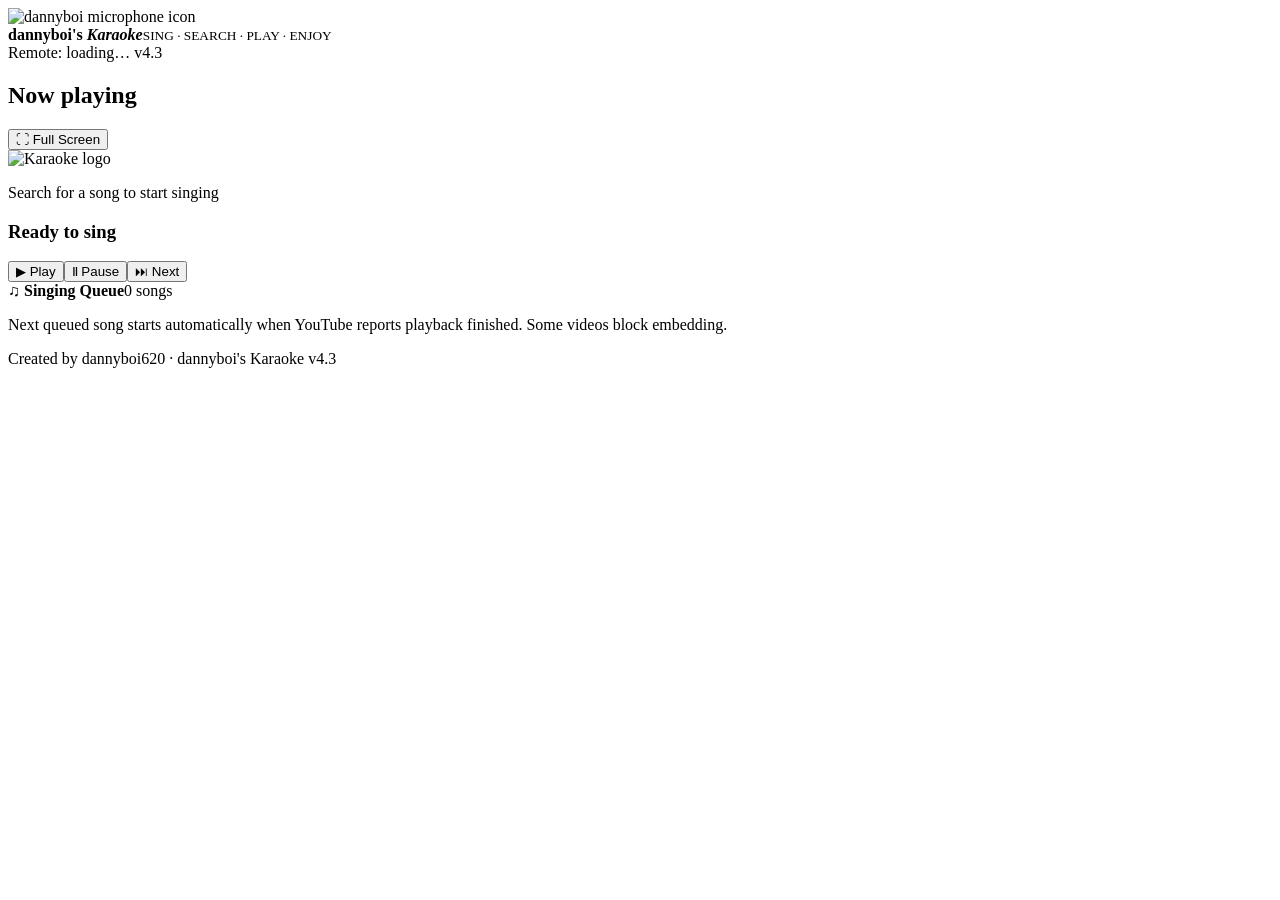
==== commit bda3a640: "Add files via upload" ====
--- a/web/index.html
+++ b/web/index.html
@@ -1 +1 @@
-<!doctype html><html lang="en"><head><meta charset="utf-8"><meta name="viewport" content="width=device-width,initial-scale=1"><title>dannyboi's Karaoke</title><link rel="stylesheet" href="/style.css"></head><body><header><div class="brand"><img src="/dannyboi_logo.png" alt="dannyboi microphone icon"><div><strong>dannyboi's <em>Karaoke</em></strong><small>SING · SEARCH · PLAY · ENJOY</small></div></div><div class="header-actions"><span id="remote-pair" class="version">Remote: loading…</span> <span class="version">v4.2</span></div></header><main><section class="left"><nav><button class="tab active" data-tab="youtube">▶ YouTube Karaoke</button></nav><div id="youtube-tab" class="pane"><h2>Find karaoke songs</h2><div class="searchline"><input id="youtube-query" placeholder="Search song or artist..." autofocus></div><div class="filters"><button class="chip" data-query="karaoke">All</button><button class="chip" data-query="OPM karaoke">OPM</button><button class="chip" data-query="English karaoke">English</button><button class="chip" data-query="duet karaoke">Duets</button><button class="chip" data-query="2026 karaoke hits">2026 Hits</button></div><p class="hint" id="youtube-status">Type a song or artist to search automatically.</p><div id="youtube-results" class="results"></div></div><div id="offline-tab" class="pane" hidden><h2>My offline songs</h2><div class="actions"><button id="choose-folder">Choose Folder</button><button id="import-songs">Import Songs</button><button id="scan-folder">Scan Now</button></div><p class="hint" id="library-status">Scanning library…</p><input id="library-search" placeholder="Search title, artist, or song number"><div id="library-results" class="results"></div></div><div id="queue-tab" class="pane" hidden><h2>Up next</h2><div id="queue" class="results"></div><button id="clear">Clear offline queue</button></div></section><section class="right"><div class="player-heading"><h2>Now playing</h2><button id="fullscreen-player" title="Full-screen karaoke player">⛶ Full Screen</button></div><div class="screen" id="online-screen"><div id="youtube-player"></div><div id="player-placeholder"><img src="/dannyboi_logo.png" alt="Karaoke logo"><p>Search for a song to start singing</p></div></div><div id="local-player" hidden><video id="local-video" controls playsinline></video><audio id="local-audio" controls></audio><canvas id="cdg-canvas" width="300" height="216"></canvas></div><div id="score-panel" class="score-panel" hidden role="status" aria-live="polite"><div class="score-label">SONG COMPLETED</div><div class="score-number" id="score-number">100/100</div><div class="score-subtitle">Completion score · Not a vocal pitch assessment</div><div id="score-song"></div><button id="score-continue">Play next now</button></div><div id="online-help" class="online-help" hidden><span id="playback-notice">Some videos do not allow playback in other apps. Open on YouTube to watch.</span> <button id="open-youtube">↗ Open on YouTube</button></div><h3 id="now">Ready to sing</h3><div class="actions"><button id="play">▶ Play</button><button id="pause">Ⅱ Pause</button><button id="next">⏭ Next</button></div><div class="queue-title"><strong>♫ Singing Queue</strong><span id="online-queue-count">0 songs</span></div><div id="online-queue" class="results"></div><p class="hint queue-note">Next queued song starts automatically when YouTube reports playback finished. Some videos block embedding.</p></section></main><div class="modal" id="api-key-dialog" hidden><div class="modal-card"><h2>Set YouTube API Key</h2><p>Paste your YouTube Data API v3 key. It is stored locally on this computer.</p><input id="api-key-input" type="password" placeholder="Paste API key" autocomplete="off"><p id="api-key-message" class="hint"></p><div class="actions"><button id="api-key-save">Save API Key</button><button id="api-key-cancel">Cancel</button></div></div></div><div class="modal" id="video-dialog" hidden><div class="modal-card"><h2>Add YouTube Karaoke Video</h2><p>Paste a YouTube video URL to play instantly and add it to your queue.</p><input id="video-url" placeholder="https://www.youtube.com/watch?v=..."><input id="video-title" placeholder="Song title (optional)"><p id="video-message" class="hint"></p><div class="actions"><button id="video-add">Add & Play</button><button id="video-cancel">Cancel</button></div></div></div><footer>Created by dannyboi620 · dannyboi's Karaoke v4.2</footer><script src="/app.js"></script><script src="/library.js"></script><script src="/simple.js"></script></body></html>+<!doctype html><html lang="en"><head><meta charset="utf-8"><meta name="viewport" content="width=device-width,initial-scale=1"><title>dannyboi's Karaoke</title><link rel="stylesheet" href="/style.css"></head><body><header><div class="brand"><img src="/dannyboi_logo.png" alt="dannyboi microphone icon"><div><strong>dannyboi's <em>Karaoke</em></strong><small>SING · SEARCH · PLAY · ENJOY</small></div></div><div class="header-actions"><span id="remote-pair" class="version">Remote: loading…</span> <span class="version">v4.3</span></div></header><main><section class="left" hidden aria-hidden="true"><nav><button class="tab active" data-tab="youtube">▶ YouTube Karaoke</button></nav><div id="youtube-tab" class="pane"><h2>Find karaoke songs</h2><div class="searchline"><input id="youtube-query" placeholder="Search song or artist..." autofocus></div><div class="filters"><button class="chip" data-query="karaoke">All</button><button class="chip" data-query="OPM karaoke">OPM</button><button class="chip" data-query="English karaoke">English</button><button class="chip" data-query="duet karaoke">Duets</button><button class="chip" data-query="2026 karaoke hits">2026 Hits</button></div><p class="hint" id="youtube-status">Type a song or artist to search automatically.</p><div id="youtube-results" class="results"></div></div><div id="offline-tab" class="pane" hidden><h2>My offline songs</h2><div class="actions"><button id="choose-folder">Choose Folder</button><button id="import-songs">Import Songs</button><button id="scan-folder">Scan Now</button></div><p class="hint" id="library-status">Scanning library…</p><input id="library-search" placeholder="Search title, artist, or song number"><div id="library-results" class="results"></div></div><div id="queue-tab" class="pane" hidden><h2>Up next</h2><div id="queue" class="results"></div><button id="clear">Clear offline queue</button></div></section><section class="right"><div class="player-heading"><h2>Now playing</h2><button id="fullscreen-player" title="Full-screen karaoke player">⛶ Full Screen</button></div><div class="screen" id="online-screen"><div id="youtube-player"></div><div id="player-placeholder"><img src="/dannyboi_logo.png" alt="Karaoke logo"><p>Search for a song to start singing</p></div></div><div id="local-player" hidden><video id="local-video" controls playsinline></video><audio id="local-audio" controls></audio><canvas id="cdg-canvas" width="300" height="216"></canvas></div><div id="score-panel" class="score-panel" hidden role="status" aria-live="polite"><div class="score-label">SONG COMPLETED</div><div class="score-number" id="score-number">100/100</div><div class="score-subtitle">Completion score · Not a vocal pitch assessment</div><div id="score-song"></div><button id="score-continue">Play next now</button></div><div id="online-help" class="online-help" hidden><span id="playback-notice">Some videos do not allow playback in other apps. Open on YouTube to watch.</span> <button id="open-youtube">↗ Open on YouTube</button></div><h3 id="now">Ready to sing</h3><div class="actions"><button id="play">▶ Play</button><button id="pause">Ⅱ Pause</button><button id="next">⏭ Next</button></div><div class="queue-title"><strong>♫ Singing Queue</strong><span id="online-queue-count">0 songs</span></div><div id="online-queue" class="results"></div><p class="hint queue-note">Next queued song starts automatically when YouTube reports playback finished. Some videos block embedding.</p></section></main><div class="modal" id="api-key-dialog" hidden><div class="modal-card"><h2>Set YouTube API Key</h2><p>Paste your YouTube Data API v3 key. It is stored locally on this computer.</p><input id="api-key-input" type="password" placeholder="Paste API key" autocomplete="off"><p id="api-key-message" class="hint"></p><div class="actions"><button id="api-key-save">Save API Key</button><button id="api-key-cancel">Cancel</button></div></div></div><div class="modal" id="video-dialog" hidden><div class="modal-card"><h2>Add YouTube Karaoke Video</h2><p>Paste a YouTube video URL to play instantly and add it to your queue.</p><input id="video-url" placeholder="https://www.youtube.com/watch?v=..."><input id="video-title" placeholder="Song title (optional)"><p id="video-message" class="hint"></p><div class="actions"><button id="video-add">Add & Play</button><button id="video-cancel">Cancel</button></div></div></div><footer>Created by dannyboi620 · dannyboi's Karaoke v4.3</footer><script src="/app.js"></script><script src="/library.js"></script><script src="/simple.js"></script></body></html>
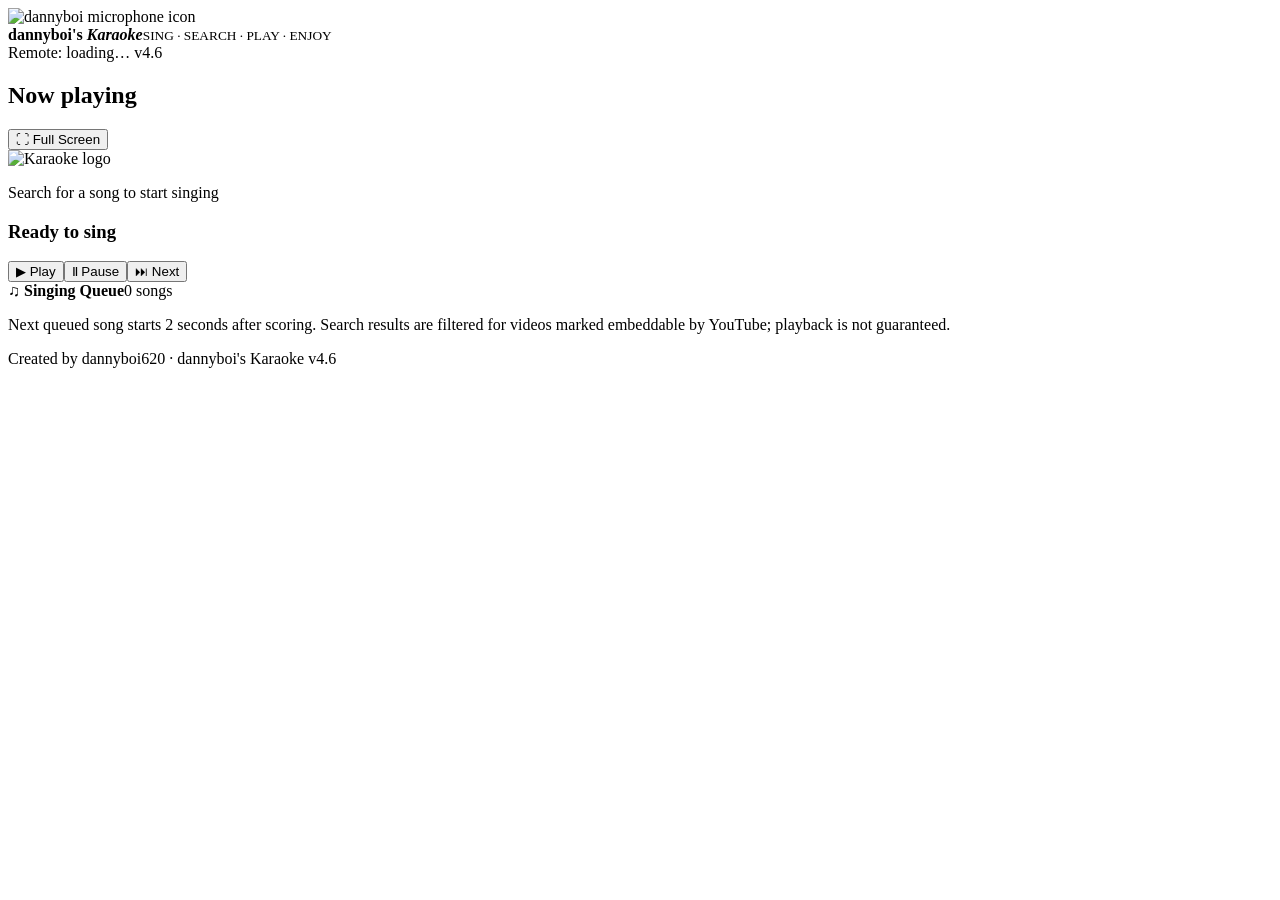
==== commit 81283cf3: "Add files via upload" ====
--- a/web/index.html
+++ b/web/index.html
@@ -1 +1 @@
-<!doctype html><html lang="en"><head><meta charset="utf-8"><meta name="viewport" content="width=device-width,initial-scale=1"><title>dannyboi's Karaoke</title><link rel="stylesheet" href="/style.css"></head><body><header><div class="brand"><img src="/dannyboi_logo.png" alt="dannyboi microphone icon"><div><strong>dannyboi's <em>Karaoke</em></strong><small>SING · SEARCH · PLAY · ENJOY</small></div></div><div class="header-actions"><span id="remote-pair" class="version">Remote: loading…</span> <span class="version">v4.3</span></div></header><main><section class="left" hidden aria-hidden="true"><nav><button class="tab active" data-tab="youtube">▶ YouTube Karaoke</button></nav><div id="youtube-tab" class="pane"><h2>Find karaoke songs</h2><div class="searchline"><input id="youtube-query" placeholder="Search song or artist..." autofocus></div><div class="filters"><button class="chip" data-query="karaoke">All</button><button class="chip" data-query="OPM karaoke">OPM</button><button class="chip" data-query="English karaoke">English</button><button class="chip" data-query="duet karaoke">Duets</button><button class="chip" data-query="2026 karaoke hits">2026 Hits</button></div><p class="hint" id="youtube-status">Type a song or artist to search automatically.</p><div id="youtube-results" class="results"></div></div><div id="offline-tab" class="pane" hidden><h2>My offline songs</h2><div class="actions"><button id="choose-folder">Choose Folder</button><button id="import-songs">Import Songs</button><button id="scan-folder">Scan Now</button></div><p class="hint" id="library-status">Scanning library…</p><input id="library-search" placeholder="Search title, artist, or song number"><div id="library-results" class="results"></div></div><div id="queue-tab" class="pane" hidden><h2>Up next</h2><div id="queue" class="results"></div><button id="clear">Clear offline queue</button></div></section><section class="right"><div class="player-heading"><h2>Now playing</h2><button id="fullscreen-player" title="Full-screen karaoke player">⛶ Full Screen</button></div><div class="screen" id="online-screen"><div id="youtube-player"></div><div id="player-placeholder"><img src="/dannyboi_logo.png" alt="Karaoke logo"><p>Search for a song to start singing</p></div></div><div id="local-player" hidden><video id="local-video" controls playsinline></video><audio id="local-audio" controls></audio><canvas id="cdg-canvas" width="300" height="216"></canvas></div><div id="score-panel" class="score-panel" hidden role="status" aria-live="polite"><div class="score-label">SONG COMPLETED</div><div class="score-number" id="score-number">100/100</div><div class="score-subtitle">Completion score · Not a vocal pitch assessment</div><div id="score-song"></div><button id="score-continue">Play next now</button></div><div id="online-help" class="online-help" hidden><span id="playback-notice">Some videos do not allow playback in other apps. Open on YouTube to watch.</span> <button id="open-youtube">↗ Open on YouTube</button></div><h3 id="now">Ready to sing</h3><div class="actions"><button id="play">▶ Play</button><button id="pause">Ⅱ Pause</button><button id="next">⏭ Next</button></div><div class="queue-title"><strong>♫ Singing Queue</strong><span id="online-queue-count">0 songs</span></div><div id="online-queue" class="results"></div><p class="hint queue-note">Next queued song starts automatically when YouTube reports playback finished. Some videos block embedding.</p></section></main><div class="modal" id="api-key-dialog" hidden><div class="modal-card"><h2>Set YouTube API Key</h2><p>Paste your YouTube Data API v3 key. It is stored locally on this computer.</p><input id="api-key-input" type="password" placeholder="Paste API key" autocomplete="off"><p id="api-key-message" class="hint"></p><div class="actions"><button id="api-key-save">Save API Key</button><button id="api-key-cancel">Cancel</button></div></div></div><div class="modal" id="video-dialog" hidden><div class="modal-card"><h2>Add YouTube Karaoke Video</h2><p>Paste a YouTube video URL to play instantly and add it to your queue.</p><input id="video-url" placeholder="https://www.youtube.com/watch?v=..."><input id="video-title" placeholder="Song title (optional)"><p id="video-message" class="hint"></p><div class="actions"><button id="video-add">Add & Play</button><button id="video-cancel">Cancel</button></div></div></div><footer>Created by dannyboi620 · dannyboi's Karaoke v4.3</footer><script src="/app.js"></script><script src="/library.js"></script><script src="/simple.js"></script></body></html>+<!doctype html><html lang="en"><head><meta charset="utf-8"><meta name="viewport" content="width=device-width,initial-scale=1"><title>dannyboi's Karaoke</title><link rel="stylesheet" href="/style.css"></head><body><header><div class="brand"><img src="/dannyboi_logo.png" alt="dannyboi microphone icon"><div><strong>dannyboi's <em>Karaoke</em></strong><small>SING · SEARCH · PLAY · ENJOY</small></div></div><div class="header-actions"><span id="remote-pair" class="version">Remote: loading…</span> <span class="version">v4.6</span></div></header><main><section class="left" hidden aria-hidden="true"><nav><button class="tab active" data-tab="youtube">▶ YouTube Karaoke</button></nav><div id="youtube-tab" class="pane"><h2>Find karaoke songs</h2><div class="searchline"><input id="youtube-query" placeholder="Search song or artist..." autofocus></div><div class="filters"><button class="chip" data-query="karaoke">All</button><button class="chip" data-query="OPM karaoke">OPM</button><button class="chip" data-query="English karaoke">English</button><button class="chip" data-query="duet karaoke">Duets</button><button class="chip" data-query="2026 karaoke hits">2026 Hits</button></div><p class="hint" id="youtube-status">Type a song or artist to search automatically.</p><div id="youtube-results" class="results"></div></div><div id="offline-tab" class="pane" hidden><h2>My offline songs</h2><div class="actions"><button id="choose-folder">Choose Folder</button><button id="import-songs">Import Songs</button><button id="scan-folder">Scan Now</button></div><p class="hint" id="library-status">Scanning library…</p><input id="library-search" placeholder="Search title, artist, or song number"><div id="library-results" class="results"></div></div><div id="queue-tab" class="pane" hidden><h2>Up next</h2><div id="queue" class="results"></div><button id="clear">Clear offline queue</button></div></section><section class="right"><div class="player-heading"><h2>Now playing</h2><button id="fullscreen-player" title="Full-screen karaoke player">⛶ Full Screen</button></div><div class="screen" id="online-screen"><div id="youtube-player"></div><div id="player-placeholder"><img src="/dannyboi_logo.png" alt="Karaoke logo"><p>Search for a song to start singing</p></div></div><div id="local-player" hidden><video id="local-video" controls playsinline></video><audio id="local-audio" controls></audio><canvas id="cdg-canvas" width="300" height="216"></canvas></div><div id="score-panel" class="score-panel" hidden role="status" aria-live="polite"><div class="score-label">🎰 KARAOKE SCORE ROULETTE 🎰</div><div class="score-number" id="score-number">100/100</div><div class="score-subtitle">Fun random score · Not a vocal pitch assessment</div><div id="score-song"></div><button id="score-continue">Play next now</button></div><div id="online-help" class="online-help" hidden><span id="playback-notice">Some videos do not allow playback in other apps. Open on YouTube to watch.</span> <button id="open-youtube">↗ Open on YouTube</button></div><h3 id="now">Ready to sing</h3><div class="actions"><button id="play">▶ Play</button><button id="pause">Ⅱ Pause</button><button id="next">⏭ Next</button></div><div class="queue-title"><strong>♫ Singing Queue</strong><span id="online-queue-count">0 songs</span></div><div id="online-queue" class="results"></div><p class="hint queue-note">Next queued song starts 2 seconds after scoring. Search results are filtered for videos marked embeddable by YouTube; playback is not guaranteed.</p></section></main><div class="modal" id="api-key-dialog" hidden><div class="modal-card"><h2>Set YouTube API Key</h2><p>Paste your YouTube Data API v3 key. It is stored locally on this computer.</p><input id="api-key-input" type="password" placeholder="Paste API key" autocomplete="off"><p id="api-key-message" class="hint"></p><div class="actions"><button id="api-key-save">Save API Key</button><button id="api-key-cancel">Cancel</button></div></div></div><div class="modal" id="video-dialog" hidden><div class="modal-card"><h2>Add YouTube Karaoke Video</h2><p>Paste a YouTube video URL to play instantly and add it to your queue.</p><input id="video-url" placeholder="https://www.youtube.com/watch?v=..."><input id="video-title" placeholder="Song title (optional)"><p id="video-message" class="hint"></p><div class="actions"><button id="video-add">Add & Play</button><button id="video-cancel">Cancel</button></div></div></div><footer>Created by dannyboi620 · dannyboi's Karaoke v4.6</footer><script src="/app.js"></script><script src="/library.js"></script><script src="/simple.js"></script></body></html>
